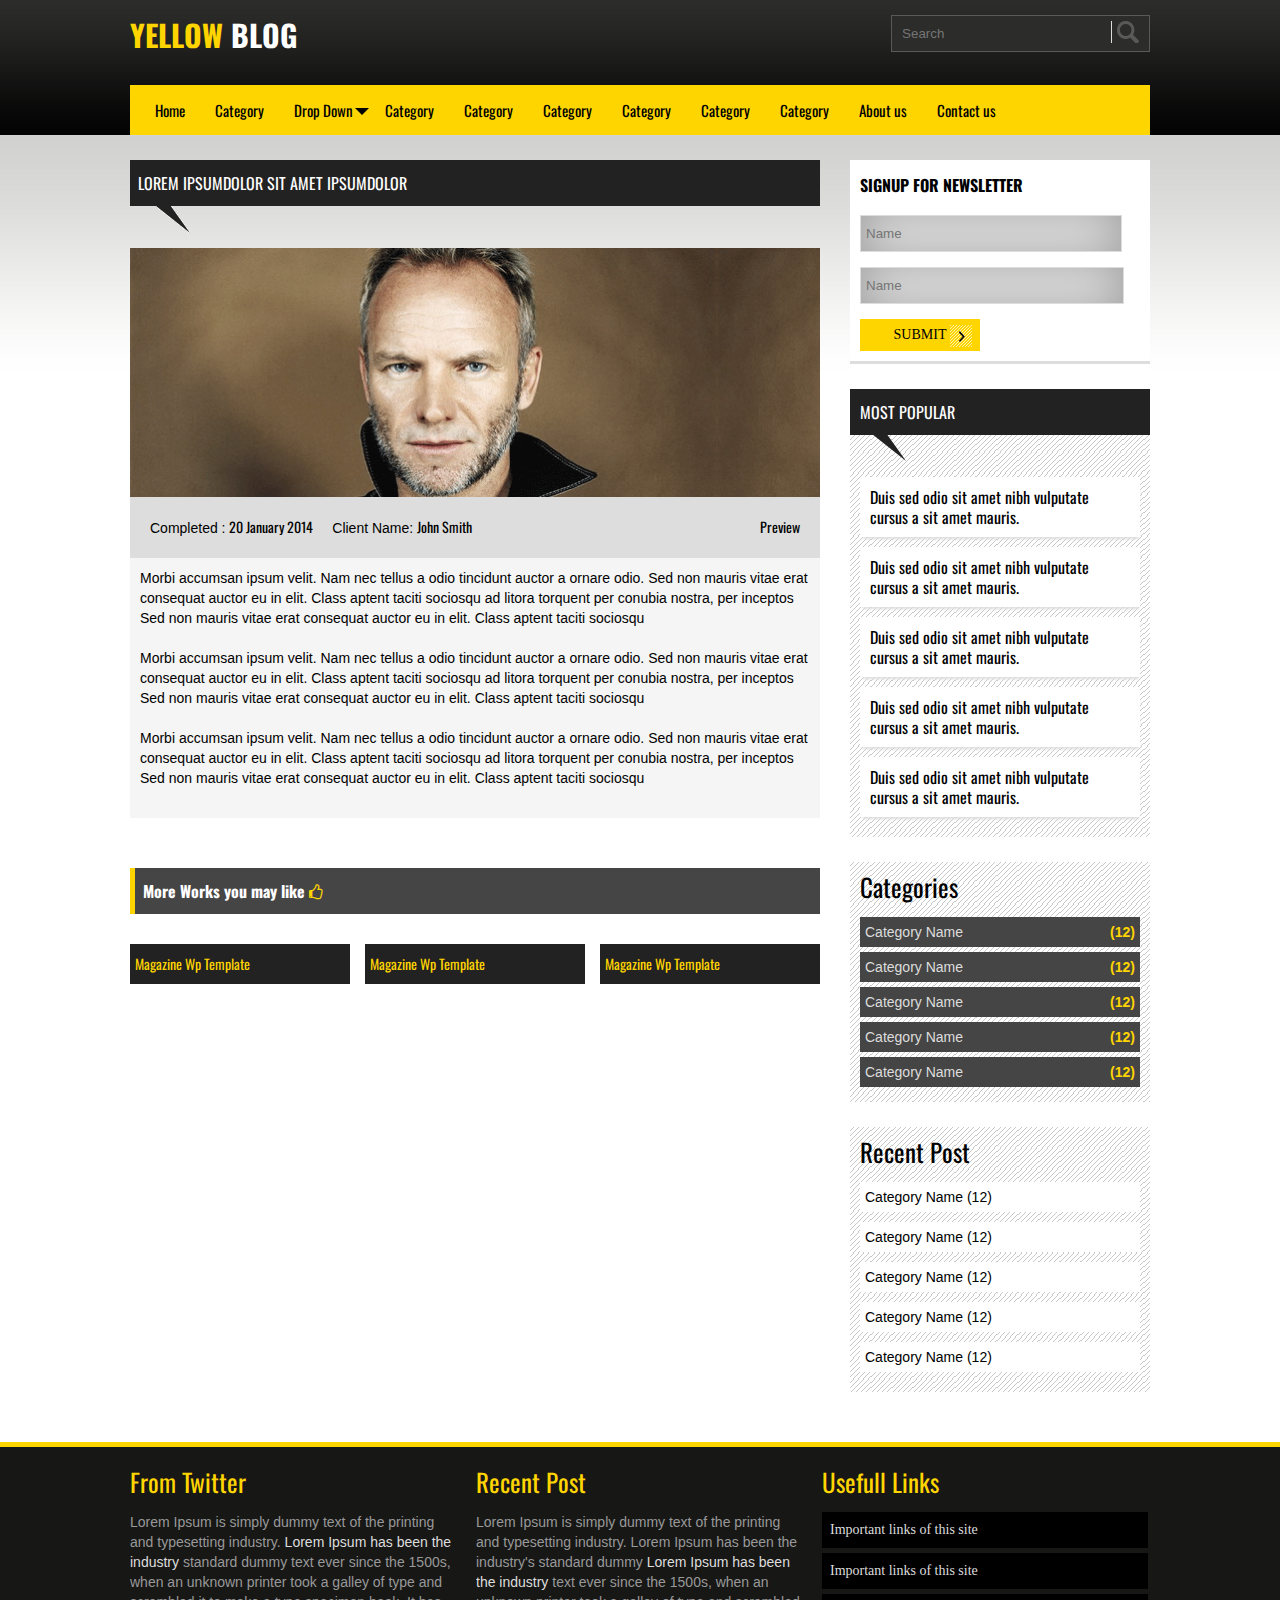
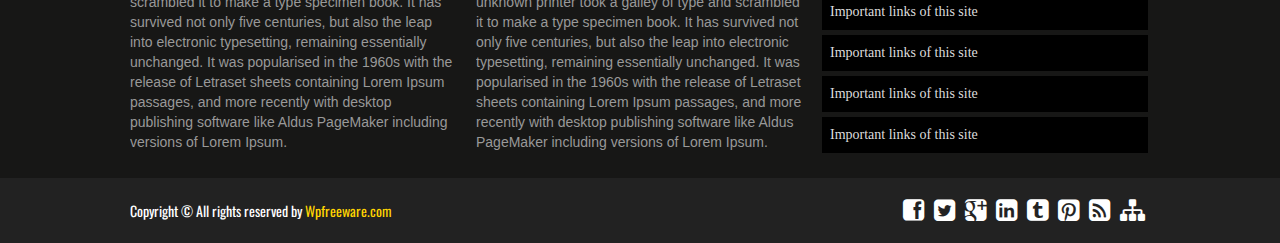
==== single-works.html @ 3c083318 "template base" ====
<!DOCTYPE html PUBLIC "-//W3C//DTD XHTML 1.0 Transitional//EN" "http://www.w3.org/TR/xhtml1/DTD/xhtml1-transitional.dtd">
<html xmlns="http://www.w3.org/1999/xhtml" lang="en">

<!--
---- Clean html template by http://WpFreeware.com
---- This is the main file (index.html).
---- You are allowed to change anything you like. Find out more Awesome Templates @ wpfreeware.com
---- Read License-readme.txt file to learn more.
-->	

	<head>
		<title>Welcome to my site</title>
		<meta http-equiv="Content-Type" content="text/html; charset=utf-8" />
		<meta name="viewport" content="width=device-width, initial-scale=1.0">
		<!--Oswald Font -->
		<link href='http://fonts.googleapis.com/css?family=Oswald:400,300,700' rel='stylesheet' type='text/css'>
		<link rel="stylesheet" type="text/css" href="css/tooltipster.css" />
		<!-- home slider-->
		<link href="css/pgwslider.css" rel="stylesheet">
		<!-- Font Awesome -->
		<link rel="stylesheet" href="css/font-awesome.min.css">
		<link href="style.css" rel="stylesheet" media="screen">	
		<link href="responsive.css" rel="stylesheet" media="screen">		
	</head>

	<body>
	
		<section id="header_area">
			<div class="wrapper header">
				<div class="clearfix header_top">
					<div class="clearfix logo floatleft">
						<a href=""><h1><span>Yellow</span> Blog</h1></a>
					</div>
					<div class="clearfix search floatright">
						<form>
							<input type="text" placeholder="Search"/>
							<input type="submit" />
						</form>
					</div>
				</div>
				<div class="header_bottom">
					<nav>
						<ul id="nav">
							<li><a href="">Home</a></li>
							<li><a href="">Category</a></li>
							<li id="dropdown"><a href="">Drop Down</a>
								<ul>
									<li><a href="">Home</a></li>
									<li><a href="">Category</a></li>
									<li><a href="">Category</a></li>
									<li><a href="">Category</a></li>
									<li><a href="">Category</a></li>
									<li><a href="">Category</a></li>
									<li><a href="">Category</a></li>
									<li><a href="">Category</a></li>
									<li><a href="">Category</a></li>
									<li><a href="">About us</a></li>
									<li><a href="">Contact us</a></li>
								</ul>
							</li>
							<li><a href="">Category</a></li>
							<li><a href="">Category</a></li>
							<li><a href="">Category</a></li>
							<li><a href="">Category</a></li>
							<li><a href="">Category</a></li>
							<li><a href="">Category</a></li>
							<li><a href="">About us</a></li>
							<li><a href="">Contact us</a></li>
						</ul>
					</nav>
				</div>
			</div>
		</section>
		
		<section id="content_area">
			<div class="clearfix wrapper main_content_area">
			
				<div class="clearfix main_content floatleft">
				
					
					<div class="clearfix content">
						<div class="content_title"><h2>Lorem IpsumDolor Sit Amet IpsumDolor</h2></div>
						<div class="single_work_page clearfix">
							<div class="work_single_page_feature"><img src="images/slider-img.png"/></div>
							<div class="work_meta clearfix">
								<p class="floatleft">Completed : <span> 20 January 2014</span> Client Name: <span>John Smith</span></p>
								<a class="floatright" href="" target="_blank">Preview</a>
							</div>
							<div class="single_work_page_content">
								<p>Morbi accumsan ipsum velit. Nam nec tellus a odio tincidunt auctor a ornare odio. 
								Sed non mauris vitae erat consequat auctor eu in elit. Class aptent taciti sociosqu ad 
								litora torquent per conubia nostra, per inceptos Sed non mauris vitae erat consequat 
								auctor eu in elit. Class aptent taciti sociosqu</p>
								<br/>
								<p>Morbi accumsan ipsum velit. Nam nec tellus a odio tincidunt auctor a ornare odio. 
								Sed non mauris vitae erat consequat auctor eu in elit. Class aptent taciti sociosqu ad 
								litora torquent per conubia nostra, per inceptos Sed non mauris vitae erat consequat 
								auctor eu in elit. Class aptent taciti sociosqu</p>
								<br/>
								<p>Morbi accumsan ipsum velit. Nam nec tellus a odio tincidunt auctor a ornare odio. 
								Sed non mauris vitae erat consequat auctor eu in elit. Class aptent taciti sociosqu ad 
								litora torquent per conubia nostra, per inceptos Sed non mauris vitae erat consequat 
								auctor eu in elit. Class aptent taciti sociosqu</p>								
								<br/>
							</div>
							
						</div>
							<div class="more_works">
								<h2>More Works you may like <i class="fa fa-thumbs-o-up"></i></h2>
								<div class="more_works_container">
									<div class="single_more_works floatleft">
										<img src="http://dummyimage.com/220x150/000/fff&text=Thumbnail" alt=""/>
										<a href=""><h2>Magazine Wp Template</h2></a>
									</div>
									<div class="single_more_works floatleft">
										<img src="http://dummyimage.com/220x150/000/fff&text=Thumbnail" alt=""/>
										<a href=""><h2>Magazine Wp Template</h2></a>
									</div>
									<div class="single_more_works floatleft">
										<img src="http://dummyimage.com/220x150/000/fff&text=Thumbnail" alt=""/>
										<a href=""><h2>Magazine Wp Template</h2></a>
									</div>

								</div>
							</div>
					</div>
					
				</div>
				<div class="clearfix sidebar_container floatright">
				
					<div class="clearfix newsletter">
						<form>
							<h2>Signup for newsletter</h2>
							<input type="text" placeholder="Name" id="mce-TEXT"/>
							<input type="email" placeholder="Name" id="mce-EMAIL"/>
							<input type="submit" value="Submit" id="mc-embedded-subscribe"/>
						</form>
					</div>
					<div class="clearfix sidebar">
						<div class="clearfix single_sidebar">
							<div class="popular_post">
								<div class="sidebar_title"><h2>Most Popular</h2></div>
								<ul>
									<li><a href="">Duis sed odio sit amet nibh vulputate cursus a sit amet mauris. </a></li>
									<li><a href="">Duis sed odio sit amet nibh vulputate cursus a sit amet mauris. </a></li>
									<li><a href="">Duis sed odio sit amet nibh vulputate cursus a sit amet mauris. </a></li>
									<li><a href="">Duis sed odio sit amet nibh vulputate cursus a sit amet mauris. </a></li>
									<li><a href="">Duis sed odio sit amet nibh vulputate cursus a sit amet mauris. </a></li>
								</ul>
							</div>
							</div>
						<div class="clearfix single_sidebar category_items">
							<h2>Categories</h2>
							<ul>
								<li class="cat-item"><a href="">Category Name</a>(12)</li>
								<li class="cat-item"><a href="">Category Name </a>(12)</li>
								<li class="cat-item"><a href="">Category Name</a>(12)</li>
								<li class="cat-item"><a href="">Category Name </a>(12)</li>
								<li class="cat-item"><a href="">Category Name </a>(12)</li>
							</ul>
						</div>
						<div class="clearfix single_sidebar">
							<h2>Recent Post</h2>
							<ul>
								<li><a href="">Category Name <span>(12)</span></a></li>
								<li><a href="">Category Name <span>(12)</span></a></li>
								<li><a href="">Category Name <span>(12)</span></a></li>
								<li><a href="">Category Name <span>(12)</span></a></li>
								<li><a href="">Category Name <span>(12)</span></a></li>
							</ul>
						</div>
					</div>
				</div>
			</div>
		</section>
		
		<section id="footer_top_area">
			<div class="clearfix wrapper footer_top">
				<div class="clearfix footer_top_container">
					<div class="clearfix single_footer_top floatleft">
						<h2>From Twitter</h2>
						<p>Lorem Ipsum is simply dummy text of the printing and typesetting industry. <a href="">Lorem Ipsum has been the industry</a> standard dummy text ever since the 1500s, when an unknown printer took a galley of type and scrambled it to make a type specimen book. It has survived not only five centuries, but also the leap into electronic typesetting, remaining essentially unchanged. It was popularised in the 1960s with the release of Letraset sheets containing Lorem Ipsum passages, and more recently with desktop publishing software like Aldus PageMaker including versions of Lorem Ipsum.</p>
					</div>
					<div class="clearfix single_footer_top floatleft">
						<h2>Recent Post</h2>
						<p>Lorem Ipsum is simply dummy text of the printing and typesetting industry. Lorem Ipsum has been the industry's standard dummy <a href="">Lorem Ipsum has been the industry</a> text ever since the 1500s, when an unknown printer took a galley of type and scrambled it to make a type specimen book. It has survived not only five centuries, but also the leap into electronic typesetting, remaining essentially unchanged. It was popularised in the 1960s with the release of Letraset sheets containing Lorem Ipsum passages, and more recently with desktop publishing software like Aldus PageMaker including versions of Lorem Ipsum.</p>
					</div>
					<div class="clearfix single_footer_top floatleft">
						<h2>Usefull Links</h2>
						<ul>
							<li><a href="">Important links of this site</a></li>
							<li><a href="">Important links of this site</a></li>
							<li><a href="">Important links of this site</a></li>
							<li><a href="">Important links of this site</a></li>
							<li><a href="">Important links of this site</a></li>
							<li><a href="">Important links of this site</a></li>
						</ul>
					</div>
				</div>
			</div>
		</section>
		
		<section id="footer_bottom_area">
			<div class="clearfix wrapper footer_bottom">
				<div class="clearfix copyright floatleft">
					<p> Copyright &copy; All rights reserved by <span>Wpfreeware.com</span></p>
				</div>
				<div class="clearfix social floatright">
					<ul>
						<li><a class="tooltip" title="Facebook" href=""><i class="fa fa-facebook-square"></i></a></li>
						<li><a class="tooltip" title="Twitter" href=""><i class="fa fa-twitter-square"></i></a></li>
						<li><a class="tooltip" title="Google+" href=""><i class="fa fa-google-plus-square"></i></a></li>
						<li><a class="tooltip" title="LinkedIn" href=""><i class="fa fa-linkedin-square"></i></a></li>
						<li><a class="tooltip" title="tumblr" href=""><i class="fa fa-tumblr-square"></i></a></li>
						<li><a class="tooltip" title="Pinterest" href=""><i class="fa fa-pinterest-square"></i></a></li>
						<li><a class="tooltip" title="RSS Feed" href=""><i class="fa fa-rss-square"></i></a></li>
						<li><a class="tooltip" title="Sitemap" href=""><i class="fa fa-sitemap"></i> </a></li>
					</ul>
				</div>
			</div>
		</section>
		
		<script type="text/javascript" src="http://code.jquery.com/jquery-1.7.0.min.js"></script>	
		<script type="text/javascript" src="js/jquery.tooltipster.min.js"></script>		
		<script type="text/javascript">
			$(document).ready(function() {
				$('.tooltip').tooltipster();
			});
		</script>
		<script type="text/javascript" src="js/selectnav.min.js"></script>
		<script type="text/javascript">
			selectnav('nav', {
			  label: '-Navigation-',
			  nested: true,
			  indent: '-'
			});
		</script>		
		<script src="js/pgwslider.js"></script>
		<script type="text/javascript">
			$(document).ready(function() {
				$('.pgwSlider').pgwSlider({
					
					intervalDuration: 5000
				
				});
			});
		</script>
		
<!--

This Template is designed by WpFreeware.com Team, You are allowed to change anything you like.
Find out More Awesome template at http://www.WpFreeware.com.

-->	

	</body>
</html>
---- css/tooltipster.css ----
/* This is the default Tooltipster theme (feel free to modify or duplicate and create multiple themes!): */
.tooltipster-default {
	border-radius: 5px; 
	border: 2px solid #000;
	background: #4c4c4c;
	color: #fff;
}

/* Use this next selector to style things like font-size and line-height: */
.tooltipster-default .tooltipster-content {
	font-family: Arial, sans-serif;
	font-size: 14px;
	line-height: 16px;
	padding: 8px 10px;
	overflow: hidden;
}

/* This next selector defines the color of the border on the outside of the arrow. This will automatically match the color and size of the border set on the main tooltip styles. Set display: none; if you would like a border around the tooltip but no border around the arrow */
.tooltipster-default .tooltipster-arrow .tooltipster-arrow-border {
	/* border-color: ... !important; */
}


/* If you're using the icon option, use this next selector to style them */
.tooltipster-icon {
	cursor: help;
	margin-left: 4px;
}








/* This is the base styling required to make all Tooltipsters work */
.tooltipster-base {
	padding: 0;
	font-size: 0;
	line-height: 0;
	position: absolute;
	left: 0;
	top: 0;
	z-index: 9999999;
	pointer-events: none;
	width: auto;
	overflow: visible;
}
.tooltipster-base .tooltipster-content {
	overflow: hidden;
}


/* These next classes handle the styles for the little arrow attached to the tooltip. By default, the arrow will inherit the same colors and border as what is set on the main tooltip itself. */
.tooltipster-arrow {
	display: block;
	text-align: center;
	width: 100%;
	height: 100%;
	position: absolute;
	top: 0;
	left: 0;
	z-index: -1;
}
.tooltipster-arrow span, .tooltipster-arrow-border {
	display: block;
	width: 0; 
	height: 0;
	position: absolute;
}
.tooltipster-arrow-top span, .tooltipster-arrow-top-right span, .tooltipster-arrow-top-left span {
	border-left: 8px solid transparent !important;
	border-right: 8px solid transparent !important;
	border-top: 8px solid;
	bottom: -7px;
}
.tooltipster-arrow-top .tooltipster-arrow-border, .tooltipster-arrow-top-right .tooltipster-arrow-border, .tooltipster-arrow-top-left .tooltipster-arrow-border {
	border-left: 9px solid transparent !important;
	border-right: 9px solid transparent !important;
	border-top: 9px solid;
	bottom: -7px;
}

.tooltipster-arrow-bottom span, .tooltipster-arrow-bottom-right span, .tooltipster-arrow-bottom-left span {
	border-left: 8px solid transparent !important;
	border-right: 8px solid transparent !important;
	border-bottom: 8px solid;
	top: -7px;
}
.tooltipster-arrow-bottom .tooltipster-arrow-border, .tooltipster-arrow-bottom-right .tooltipster-arrow-border, .tooltipster-arrow-bottom-left .tooltipster-arrow-border {
	border-left: 9px solid transparent !important;
	border-right: 9px solid transparent !important;
	border-bottom: 9px solid;
	top: -7px;
}
.tooltipster-arrow-top span, .tooltipster-arrow-top .tooltipster-arrow-border, .tooltipster-arrow-bottom span, .tooltipster-arrow-bottom .tooltipster-arrow-border {
	left: 0;
	right: 0;
	margin: 0 auto;
}
.tooltipster-arrow-top-left span, .tooltipster-arrow-bottom-left span {
	left: 6px;
}
.tooltipster-arrow-top-left .tooltipster-arrow-border, .tooltipster-arrow-bottom-left .tooltipster-arrow-border {
	left: 5px;
}
.tooltipster-arrow-top-right span,  .tooltipster-arrow-bottom-right span {
	right: 6px;
}
.tooltipster-arrow-top-right .tooltipster-arrow-border, .tooltipster-arrow-bottom-right .tooltipster-arrow-border {
	right: 5px;
}
.tooltipster-arrow-left span, .tooltipster-arrow-left .tooltipster-arrow-border {
	border-top: 8px solid transparent !important;
	border-bottom: 8px solid transparent !important; 
	border-left: 8px solid;
	top: 50%;
	margin-top: -7px;
	right: -7px;
}
.tooltipster-arrow-left .tooltipster-arrow-border {
	border-top: 9px solid transparent !important;
	border-bottom: 9px solid transparent !important; 
	border-left: 9px solid;
	margin-top: -8px;
}
.tooltipster-arrow-right span, .tooltipster-arrow-right .tooltipster-arrow-border {
	border-top: 8px solid transparent !important;
	border-bottom: 8px solid transparent !important; 
	border-right: 8px solid;
	top: 50%;
	margin-top: -7px;
	left: -7px;
}
.tooltipster-arrow-right .tooltipster-arrow-border {
	border-top: 9px solid transparent !important;
	border-bottom: 9px solid transparent !important; 
	border-right: 9px solid;
	margin-top: -8px;
}


/* Some CSS magic for the awesome animations - feel free to make your own custom animations and reference it in your Tooltipster settings! */

.tooltipster-fade {
	opacity: 0;
	-webkit-transition-property: opacity;
	-moz-transition-property: opacity;
	-o-transition-property: opacity;
	-ms-transition-property: opacity;
	transition-property: opacity;
}
.tooltipster-fade-show {
	opacity: 1;
}

.tooltipster-grow {
	-webkit-transform: scale(0,0);
	-moz-transform: scale(0,0);
	-o-transform: scale(0,0);
	-ms-transform: scale(0,0);
	transform: scale(0,0);
	-webkit-transition-property: -webkit-transform;
	-moz-transition-property: -moz-transform;
	-o-transition-property: -o-transform;
	-ms-transition-property: -ms-transform;
	transition-property: transform;
	-webkit-backface-visibility: hidden;
}
.tooltipster-grow-show {
	-webkit-transform: scale(1,1);
	-moz-transform: scale(1,1);
	-o-transform: scale(1,1);
	-ms-transform: scale(1,1);
	transform: scale(1,1);
	-webkit-transition-timing-function: cubic-bezier(0.175, 0.885, 0.320, 1);
	-webkit-transition-timing-function: cubic-bezier(0.175, 0.885, 0.320, 1.15); 
	-moz-transition-timing-function: cubic-bezier(0.175, 0.885, 0.320, 1.15); 
	-ms-transition-timing-function: cubic-bezier(0.175, 0.885, 0.320, 1.15); 
	-o-transition-timing-function: cubic-bezier(0.175, 0.885, 0.320, 1.15); 
	transition-timing-function: cubic-bezier(0.175, 0.885, 0.320, 1.15);
}

.tooltipster-swing {
	opacity: 0;
	-webkit-transform: rotateZ(4deg);
	-moz-transform: rotateZ(4deg);
	-o-transform: rotateZ(4deg);
	-ms-transform: rotateZ(4deg);
	transform: rotateZ(4deg);
	-webkit-transition-property: -webkit-transform, opacity;
	-moz-transition-property: -moz-transform;
	-o-transition-property: -o-transform;
	-ms-transition-property: -ms-transform;
	transition-property: transform;
}
.tooltipster-swing-show {
	opacity: 1;
	-webkit-transform: rotateZ(0deg);
	-moz-transform: rotateZ(0deg);
	-o-transform: rotateZ(0deg);
	-ms-transform: rotateZ(0deg);
	transform: rotateZ(0deg);
	-webkit-transition-timing-function: cubic-bezier(0.230, 0.635, 0.495, 1);
	-webkit-transition-timing-function: cubic-bezier(0.230, 0.635, 0.495, 2.4); 
	-moz-transition-timing-function: cubic-bezier(0.230, 0.635, 0.495, 2.4); 
	-ms-transition-timing-function: cubic-bezier(0.230, 0.635, 0.495, 2.4); 
	-o-transition-timing-function: cubic-bezier(0.230, 0.635, 0.495, 2.4); 
	transition-timing-function: cubic-bezier(0.230, 0.635, 0.495, 2.4);
}

.tooltipster-fall {
	top: 0;
	-webkit-transition-property: top;
	-moz-transition-property: top;
	-o-transition-property: top;
	-ms-transition-property: top;
	transition-property: top;
	-webkit-transition-timing-function: cubic-bezier(0.175, 0.885, 0.320, 1);
	-webkit-transition-timing-function: cubic-bezier(0.175, 0.885, 0.320, 1.15); 
	-moz-transition-timing-function: cubic-bezier(0.175, 0.885, 0.320, 1.15); 
	-ms-transition-timing-function: cubic-bezier(0.175, 0.885, 0.320, 1.15); 
	-o-transition-timing-function: cubic-bezier(0.175, 0.885, 0.320, 1.15); 
	transition-timing-function: cubic-bezier(0.175, 0.885, 0.320, 1.15); 
}
.tooltipster-fall-show {
}
.tooltipster-fall.tooltipster-dying {
	-webkit-transition-property: all;
	-moz-transition-property: all;
	-o-transition-property: all;
	-ms-transition-property: all;
	transition-property: all;
	top: 0px !important;
	opacity: 0;
}

.tooltipster-slide {
	left: -40px;
	-webkit-transition-property: left;
	-moz-transition-property: left;
	-o-transition-property: left;
	-ms-transition-property: left;
	transition-property: left;
	-webkit-transition-timing-function: cubic-bezier(0.175, 0.885, 0.320, 1);
	-webkit-transition-timing-function: cubic-bezier(0.175, 0.885, 0.320, 1.15); 
	-moz-transition-timing-function: cubic-bezier(0.175, 0.885, 0.320, 1.15); 
	-ms-transition-timing-function: cubic-bezier(0.175, 0.885, 0.320, 1.15); 
	-o-transition-timing-function: cubic-bezier(0.175, 0.885, 0.320, 1.15); 
	transition-timing-function: cubic-bezier(0.175, 0.885, 0.320, 1.15);
}
.tooltipster-slide.tooltipster-slide-show {
}
.tooltipster-slide.tooltipster-dying {
	-webkit-transition-property: all;
	-moz-transition-property: all;
	-o-transition-property: all;
	-ms-transition-property: all;
	transition-property: all;
	left: 0px !important;
	opacity: 0;
}


/* CSS transition for when contenting is changing in a tooltip that is still open. The only properties that will NOT transition are: width, height, top, and left */
.tooltipster-content-changing {
	opacity: 0.5;
	-webkit-transform: scale(1.1, 1.1);
	-moz-transform: scale(1.1, 1.1);
	-o-transform: scale(1.1, 1.1);
	-ms-transform: scale(1.1, 1.1);
	transform: scale(1.1, 1.1);
}
---- css/pgwslider.css ----
/**
 * PgwSlider - Version 1.1
 *
 * Copyright 2014, Jonathan M. Piat
 * http://pgwjs.com - http://pagawa.com
 *
 * Released under the MIT license - http://opensource.org/licenses/MIT
 */
.pgwSlider {
    width: 100%;
}

.pgwSlider .ps-current {
    float: left;
    width: 74%;
    border-bottom:50px solid #222;
    height: inherit;
    position: relative;
}

.pgwSlider .ps-current span {
background: url("../images/slider_arrow2.png") no-repeat scroll 0 0 rgba(0, 0, 0, 0);
bottom: -55px;
color: #fff;
font-size: 1rem;
left: 0;
padding: 67px 10px 10px;
position: absolute;
width: 100%;
}
.pgwSlider > ul > li{height:97px !important;}
.pgwSlider .ps-current img {
    max-width: 100%;
    min-width: 100%;
    height: auto;
    display: block;
}

ul.pgwSlider,
.pgwSlider > ul {
    float: right;
    width: 25%;
    padding: 0;
    list-style: none;
    margin: 0;
}

ul.pgwSlider > li,
.pgwSlider > ul > li {
    height: 50px;
    margin-bottom: 6px;
    overflow: hidden;
    position: relative;
    opacity: 0.6;
    filter: alpha(opacity=60);
}

ul.pgwSlider > li:last-child,
.pgwSlider > ul > li:last-child {
    margin-bottom: 0;
}

ul.pgwSlider > li span,
.pgwSlider > ul > li span {
    display: block;
    width: 100%;
    position: absolute;
    bottom: 0;
    padding: 3px 0 5px 5px;
    color: #fff;
    background: rgba(0, 0, 0, 0.7);
    overflow: hidden;
    text-overflow: ellipsis;
}

ul.pgwSlider > li:hover,
.pgwSlider > ul > li:hover {
    opacity: 1 !important;
}

ul.pgwSlider > li img,
.pgwSlider > ul > li img {
    width: 100%;
    min-height: 100%;
    display: block;
}

@media (max-width: 480px) {
    .pgwSlider .ps-current {
        margin-bottom: 6px;
    }

    .pgwSlider .ps-current img {
        width: 100%;
        min-height: inherit;
    }

    .pgwSlider .ps-current,
    ul.pgwSlider,
    .pgwSlider > ul {
        width: 100%;
    }

    ul.pgwSlider > li,
    .pgwSlider > ul > li {
        float: left;
        min-height: 50px;
        max-height: 70px;
        min-width: 20%;
    }

    ul.pgwSlider > li span,
    .pgwSlider > ul > li span {
        white-space: nowrap;
    }
}

@media (min-width: 481px) {
    ul.pgwSlider > li,
    .pgwSlider > ul > li {
        width: 100% !important;
    }
}
---- style.css ----
/*
Template Name: Yellow Blog
Template URI: http://www.wpfreeware.com/yellow-blog/
Author: WpFreeware
Author URI: http://www.wpfreeware.com
Description: A Pro bloging responsive website template
Version: 1.0 
License: GPL 2.0 or Later
License URI: http://www.gnu.org/licenses/gpl-2.0.html

*/


*{margin:0;padding:0}
body{font-family:Arial;
    font-size:14px;line-height:20px}
a{text-decoration:none;color:#000;}
a:hover{text-decoration:none}
input[type=text],input[type=password],input[type=submit],textarea{border:1px solid #ddd;padding:5px;outline:0;}
h1,h2,h3,h4,h5,h6{font-weight:normal;margin:0 0 15px;font-family: 'Oswald', sans-serif;}
h2 {font-size:25px;line-height:30px}
img{max-width:100%;height:auto;border:none}

.alignleft{float:left;margin-right:10px}	
.aligncenter{display:block;margin:10px auto}	
.alignright{float:right;margin-left:10px}	

.floatleft{float:left}
.floatright{float:right}

.wrapper{width:1020px;display:block;margin:0 auto}
.clearfix{overflow:hidden}
ul,ol{margin:0;padding:0;list-style:none;}

#selectnav1{display:none;}
/* home page style */
#header_area{background: url("images/header_bg.png") repeat-x scroll 0 0 #000;}
#content_area{background: url("images/body_top_bg.png") repeat-x scroll center top #fff;
padding-top: 25px;}
#footer_top_area{background: none repeat scroll 0 0 #171716;
margin-top: 25px;
padding: 20px 0;
border-top: 5px solid #FFD500;}
#footer_bottom_area{padding:15px 0px;background:#222;}
.header{}
.header_top{padding: 15px 0;}
.logo{}
.logo a{}
.logo a h1{color: #fff;
font-family: oswald;
font-size: 30px;
font-weight: bold;
line-height: 40px;
text-transform: uppercase;}
.logo a h1 span{color: #ffd500;}
.search{background: none repeat scroll 0 0 #2c2c2b;
border: 1px solid #595957;
padding: 5px;}
.search input[type="text"]{background: none;
border: none;
outline: 0;
color: #999;
width: 200px;}
.search input[type="submit"]{-moz-border-bottom-colors: none;
-moz-border-left-colors: none;
-moz-border-right-colors: none;
-moz-border-top-colors: none;
background: url("images/search.png") no-repeat scroll 5px 0px rgba(0, 0, 0, 0);
border-color: -moz-use-text-color -moz-use-text-color -moz-use-text-color #595957;
border-image: none;
border-style: none none none solid;
border-width: medium medium medium 1px;
cursor: pointer;
height: 22px;
padding-left: 5px;
text-indent: -99999px;
width: 33px;}
.header_bottom{background: none repeat scroll 0 0 #ffd500;
min-height: 30px;
padding: 10px;}
/* dropdown menu*/
.header_bottom ul{list-style: none outside none;
margin: 0;
padding: 0;}
.header_bottom ul li{float: left;position:relative;}
.header_bottom ul li a{display: block;
font-family: oswald;
font-size: 15px;
padding: 5px 15px;}
.header_bottom ul li a:hover{background:#f5f5f5 url(images/menu_item.png) no-repeat scroll left center;
-webkit-transition: background 300ms ease-in;
-moz-transition: background 300ms ease-in;
-ms-transition: background 300ms ease-in;
-o-transition: background 300ms ease-in;
transition: background 300ms ease-in;}
/* dropdown menu 2nd level*/
#dropdown{background: url("images/down.png") no-repeat scroll right 8px rgba(0, 0, 0, 0);
padding-right: 2px;}
.header_bottom ul li ul{background: none repeat scroll 0 0 #FFD500;
left: -99999px;
position: absolute;
z-index: 1000;
transition: all .3s ease 0s;-moz-transition: all .3s ease 0s;-webkit-transition: all .3s ease 0s;-o-transition: all .3s ease 0s;-ms-transition: all .3s ease 0s;}
.header_bottom ul li:hover ul{left:0px;top:30px}
.header_bottom ul li ul li{width:200px;border-bottom:1px solid #ddd}
.header_bottom ul li ul li:last-child{border-bottom:0px;}
.header_bottom ul li ul li a{padding:10px;}
.header_bottom ul ul li a:hover{background:#f5f5f5 url(images/menu_item.png) no-repeat scroll left center;
-webkit-transition: background 300ms ease-in;
-moz-transition: background 300ms ease-in;
-ms-transition: background 300ms ease-in;
-o-transition: background 300ms ease-in;
transition: background 300ms ease-in;
padding-left:15px;
transition: all .3s ease 0s;-moz-transition: all .3s ease 0s;-webkit-transition: all .3s ease 0s;-o-transition: all .3s ease 0s;-ms-transition: all .3s ease 0s;}


.main_content_area{}
.main_content{width: 690px;
margin-right: 10px;}
.slider{background: url("images/slider_bg.png") repeat scroll 0 0 rgba(0, 0, 0, 0);
margin-bottom: 35px;
padding: 5px;}
.content{}
.content_title {background: url("images/latest_post_bg.png") repeat scroll 0 0 rgba(0, 0, 0, 0);
height: 73px;
margin-bottom: 15px;}
.content_title  h2{color: #fff;
font-size: 16px;
margin-bottom: 0;
padding: 8px;
text-transform: uppercase;}
.single_content{margin-bottom: 20px;
padding-bottom: 15px;
border-bottom: 3px solid #E7E7E7;}
.single_content:last-child{border-bottom:none;}
.post_date{background: none repeat scroll 0 0 #c3c3c3;
margin-right: 10px;
padding: 5px;}
.post_date .date{border: 1px solid #ddd;
padding: 10px;
text-align: center;}
.post_date h3{font-size: 36px;
font-weight: bold;
margin-bottom: 5px;
margin-top: 5px;text-align:center;}
.post_date p{font-size: 14px;
font-family: oswald;}
.post_detail{}
.post_detail > a{background: url("images/nav_right.png") no-repeat scroll 130px 4px #ffd500;
display: block;
font-family: oswald light;
margin-top: 10px;
padding: 5px 10px;
width: 140px;float:right;}
.post_detail > a:hover{font-family: oswald;}
.post_detail h2{font-size: 20px;
margin-bottom: 10px;}
.post_detail h2 a{}
.post-meta{margin-bottom: 25px;}
.post-meta p{}
.post-meta p span{background: none repeat scroll 0 0 #ecebeb;
color: #999;
padding: 5px 14px;}
.post-meta p span i{color: #A09E9E;}
.post_excerpt{}
.post_excerpt img{float: left;
margin-right: 10px;
width: 220px;
height: 150px;}
.post_excerpt p{}
.pagination{margin-bottom:15px;}
.pagination ul{text-align: center;}
.pagination ul li{display: inline-block;margin-right: 3px;}
.pagination ul li a{background: none repeat scroll 0 0 #e7e7e7;
color: #999;
padding: 5px 8px;}
.pagination ul li a:hover{background:#464646;color:#fff;}
.sidebar_container{background: none repeat scroll 0 0 #fff;
width: 300px;}
.newsletter{padding: 10px;
border-bottom: 3px solid #ddd;
margin-bottom: 25px;}
.newsletter form > h2,.newsletter > h2{text-transform: uppercase;
font-size: 16px ;
font-weight: bold;}
.newsletter form input[type=text]{height: 25px;
width: 250px;
margin-bottom: 15px;
box-shadow: inset 0px 0px 50px 0px #999999;
-webkit-box-shadow: inset 0px 0px 50px 0px #999999;
-moz-box-shadow: inset 0px 0px 50px 0px #999999;
-o-box-shadow: inset 0px 0px 50px 0px #999999;}
.newsletter input[type=email]{border: 1px solid #ddd;
height: 35px;
padding-left: 5px;
width: 257px;
margin-bottom:15px;
box-shadow: inset 0px 0px 50px 0px #999999;
-webkit-box-shadow: inset 0px 0px 50px 0px #999999;
-moz-box-shadow: inset 0px 0px 50px 0px #999999;
-o-box-shadow: inset 0px 0px 50px 0px #999999;}
.newsletter form input[type=submit]{
background: url("images/nav_right.png") no-repeat scroll 90px 6px #ffd500;
border: medium none;
font-family: oswald light;
font-size: 14px;
padding: 8px;
text-transform: uppercase;
width: 120px;cursor:pointer;}
.sidebar{}
.single_sidebar > h2{}
.single_sidebar{background: url("images/slider_bg.png") repeat scroll 0 0 rgba(0, 0, 0, 0);padding: 10px;margin-bottom:25px;}
.sidebar_title{background: url("images/title_down.png") no-repeat scroll 12px 45px rgba(0, 0, 0, 0);
height: 73px;margin-bottom:15px;}
.sidebar_title > h2{background: none repeat scroll 0 0 #222222;
color: #fff;
font-size: 16px;
margin-left: -10px;
margin-top: -10px;
padding: 8px 10px;
text-transform: uppercase;
width: 100%;}

/*popular post*/
.single_sidebar .popular_post ul{}
.single_sidebar .popular_post ul li{}
.single_sidebar .popular_post ul li a{display: block;
background: #fff;
padding: 10px;
margin-bottom: 10px;
font-size: 16px;
font-family: oswald;
box-shadow: 1px 4px 3px -2px #DDDDDD;
-webkit-box-shadow: 1px 4px 3px -2px #DDDDDD;
-moz-box-shadow: 1px 4px 3px -2px #DDDDDD;
-o-box-shadow: 1px 4px 3px -2px #DDDDDD;}
.single_sidebar .popular_post ul li a:hover{background:#FFD500;
-webkit-transition: background 300ms ease-in;
-moz-transition: background 300ms ease-in;
-ms-transition: background 300ms ease-in;
-o-transition: background 300ms ease-in;
transition: background 300ms ease-in;}

/*Category*/
.single_sidebar .cat-item {background: none repeat scroll 0 0 #454545;
color: #ffd500;
font-weight: bold;
margin-bottom: 5px;
padding: 5px;
text-align: right;}
.single_sidebar .cat-item a{color: #ddd;
display: inline-block;
font-weight: normal;
width: 80%;
text-align: left;
float: left;}
.single_sidebar .cat-item a:hover{color:#000;text-decoration:none;}
.single_sidebar .cat-item:hover{color:#000;background:#FFD500;
-webkit-transition: background 300ms ease-in;
-moz-transition: background 300ms ease-in;
-ms-transition: background 300ms ease-in;
-o-transition: background 300ms ease-in;
transition: background 300ms ease-in;}

/*default sidebar list item*/
.single_sidebar > ul{}
.single_sidebar > ul li{margin-bottom: 10px;
padding: 5px;
background: #fff;}
.single_sidebar > ul li a{}
.single_sidebar > ul li a:hover{text-decoration:underline;}
.footer_top{}
.footer_top_container{margin-left: -20px;}
.single_footer_top{color: #999;
margin-left: 20px;
width: 326px;}
.single_footer_top h2{color:#FFD500;}
.single_footer_top a{color:#ddd;}
.single_footer_top ul{}
.single_footer_top ul li{}
.single_footer_top ul li a{background: none repeat scroll 0 0 #000;
color: #ddd;
display: block;
margin-bottom: 5px;
padding: 8px;font-family:oswald light;}
.single_footer_top ul li a:hover{background:#FFD500;color:#000;}
.footer_bottom{}
.copyright{font-family: oswald;
margin-top: 8px;}
.copyright p{color:#fff;}
.copyright span{color: #ffd500;}
.social{}
.social ul{}
.social ul li{float: left;}
.social ul li a{
color:#fff;
display: block;
font-size: 25px;
padding: 5px;}
.social ul li a:hover{color:#FFD500;}

/* Single page style */

.content h1{font-size: 25px;line-height: 30px;}
.content h2,.content h3,.content h4,.content h5,.content h6{font-size: 16px;}
.rectangle_large{width: 336px;height: 280px;
box-shadow: 1px 1px 13px -2px #DDDDDD;
-webkit-box-shadow: 1px 1px 13px -2px #DDDDDD;
-moz-box-shadow: 1px 1px 13px -2px #DDDDDD;
-o-box-shadow: 1px 1px 13px -2px #DDDDDD;
display:block;}
.rectangle_medium{width: 300px;height: 250px;
box-shadow: 1px 1px 13px -2px #DDDDDD;
-webkit-box-shadow: 1px 1px 13px -2px #DDDDDD;
-moz-box-shadow: 1px 1px 13px -2px #DDDDDD;
-o-box-shadow: 1px 1px 13px -2px #DDDDDD;
display:block;}
blockquote{border-left: 3px solid #ffd500;
font-weight: bold;
margin-bottom: 10px;
margin-left: 50px;
margin-top: 10px;
padding: 10px;
background: #f5f5f5;}
.more_post_container{border: 1px solid #ddd;
border-radius: 5px;
box-shadow: 0 1px 5px 0 #ddd;
padding: 10px;}
.more_post_container h2{border-left: 5px solid #ffd500;
margin-bottom: 0;
padding: 5px;}
.more_post{background: none repeat scroll 0 0 #f5f5f5;
border-left: 5px solid #ddd;
padding: 10px 5px;}
.more_post a{display: block;
margin-bottom: 2px;color:#000}
.more_post a:hover{color:#FFD500;font-weight:bold;}
.advertisement_container{}
.advertisement{}
.content ul{margin-left: 30px;}
.content ul li{margin-bottom:5px;color:#222;}
.content ul li a{color: #222;
display: block;
padding: 5px;}
.content ul li a:hover{text-decoration:underline;font-weight:bold;}
.btn{display: inline-block;
padding: 8px 14px;
background: #FFD500;
margin: 15px 5px 15px 0px;
font-family: oswald;}
.btn:hover{background:#F1B215}

/*Related post */

.more_themes{margin-top: 50px;width: 100%;}
.more_themes > h2{background: url("images/slider_bg.png") repeat scroll 0 0 rgba(0, 0, 0, 0);
font-weight: bold;
margin-bottom: 30px;
padding: 8px;}
.more_themes h2 i{color: #ffd500;}
.more_themes_container{margin-left: -15px;}
.single_more_themes{margin-left: 15px;
width: 220px;
background: #FFD500;
color: #fff;
margin-bottom:15px;}
.single_more_themes img{}
.single_more_themes a h2{color: #000;
font-size: 14px;
margin-bottom: 0;
padding: 5px;
text-align:center;}

/*Related post for work*/

.more_works{margin-top: 50px;width: 100%;}
.more_works > h2{background: none repeat scroll 0 0 #454545;
color: #fff;
font-weight: bold;
margin-bottom: 30px;
padding: 8px;
border-left: 5px solid #FFD500;}
.more_works h2 i{color: #ffd500;}
.more_works_container{margin-left: -15px;}
.single_more_works{background: none repeat scroll 0 0 #222;
margin-bottom: 15px;
margin-left: 15px;
width: 220px;}
.single_more_works img{}
.single_more_works a h2{color: #ffd500;
font-size: 14px;
margin-bottom: 0;
padding: 5px;}

/* work page style*/

.single_work_container{margin-left: -15px;}
.single_work{float: left;
margin-left: 15px;
width: 337px;position:relative;
margin-bottom:15px;height:190px;
background:url(images/work_bg.png) repeat scroll 0 0 #222;
}
.single_work:hover img.img_bottom{position:absolute;left:0;top:0;opacity:0.7;
transition: all 1.3s ease 0s;-moz-transition: all 1.3s ease 0s;-webkit-transition: all 1.3s ease 0s;-o-transition: all 1.3s ease 0s;-ms-transition: all 1.3s ease 0s;}
.single_work:hover p.caption{position:absolute;bottom:0;color:#fff;padding:5px;}
.single_work img{}
.single_work h2{background: none repeat scroll 0 0 #ffd500;
font-size: 16px;
left: 0;
padding: 5px 10px;
position: absolute;
top: 0;
font-size: 16px;
font-family: oswald;
}
.work_pagination {width:98%;margin-left:15px;}
.work_pagination .newer,.work_pagination .older{background: none repeat scroll 0 0 #454545;
color: #ffd500;
display: block;
font-family: oswald;
padding: 10px;}
.work_pagination .newer:hover,.work_pagination .older:hover{background:#222;}

/* single work page style */
.single_work_page{background:#f5f5f5;}
.work_single_page_feature{}
.work_single_page_feature img{}
.work_meta{background: none repeat scroll 0 0 #ddd;
padding: 20px;}
.work_meta p{font-family: sans-serif;}
.work_meta p span{display: inline-block;
font-family: oswald;
margin-right: 15px;}
.work_meta a{font-family: oswald;}
.single_work_page_content{padding:10px;}

/* contact page style */

.contact_us{}
.wpcf7-text:focus,.wpcf7-email:focus,.wpcf7-textarea:focus{box-shadow: 0.1px 0.1px 5px 1px #ddd !important;
transition: all 0.5s ease-in-out 0s !important;}
.contact_us form {margin-left:30px;margin-top:25px;}
.contact_us form p{margin-bottom:10px;}
.contact_us form input.wpcf7-text{width: 45%;height: 30px;}
.contact_us form input.wpcf7-email{width: 45%;height: 30px;}
.contact_us form textarea.wpcf7-textarea{height: 150px;width: 70%;}
.contact_us form input.wpcf7-submit{background: #222222;
border: medium none;
color: #FFD500;
cursor: pointer;
font-size: 18px;
padding: 10px 40px;
font-family: oswald;}
.contact_us form input.wpcf7-submit:hover{background:#FFD500;color:#000;}
---- responsive.css ----
/*		Tablet Layout: 768px.
		Gutters: 24px.
		Outer margins: 28px.
		Inherits styles from: Default Layout.
-----------------------------------------------------------------
cols    1     2      3      4      5      6      7      8
px      68    160    252    344    436    528    620    712    */

@media only screen and (min-width: 768px) and (max-width: 991px) {
	.wrapper {
		width: 712px;
		padding: 48px 28px 60px;
	}
	#selectnav1{display:none;}
	#nav{display:block;}
.header_bottom ul li a {
  font-size: 10px;
  padding: 5px 13px;
}
.pgwSlider .ps-current span {
  background: url("images/slider_arrow_tab.png") no-repeat scroll 0 0 rgba(0, 0, 0, 0);
}	
.main_content {
  margin-right: 0px;
  width: 100%;
  float:none !important;
}
.sidebar_container {
  float: none;
  margin: 25px auto 0px;
}
.footer_top_container {
  margin-left: -10px;
}
.single_footer_top {
  margin-left: 10px;
  width: 230px;
}

/*  single page style */	
.more_themes_container {
  margin-left: -25px;
}
.single_more_themes {
margin-left: 25px;
}

/* work archieve page style */
.single_work_container {
  margin-left: -35px;
}
.single_work {
  margin-left: 35px;
  margin-bottom:35px;
}
.work_pagination .newer, .work_pagination .older {

  margin-left: 15px;
}
/* work single page style */

.work_single_page_feature img {
  width: 100%;
}

	
}



/*		Mobile Layout: 320px.
		Gutters: 24px.
		Outer margins: 34px.
		Inherits styles from: Default Layout.
---------------------------------------------
cols    1     2      3
px      68    160    252    */

@media only screen and (max-width: 767px) {
	
	.wrapper {
		width: 252px;
		padding: 48px 34px 60px;
	}
	#selectnav1{display:block;height: 30px;width: 232px;}
	#nav{display:none;}	
	
.main_content {
margin-right: 0;
width: 252px;
float:none;
}	
.pgwSlider > ul > li {
  height: 65px !important;
}
.pgwSlider .ps-current span {
  background: url("images/slider_arrow_small_mobile.png") no-repeat scroll 0 0 rgba(0, 0, 0, 0);
}
.post_detail h2 {
font-size: 12px !important;
line-height: 15px;
margin-bottom: 0;
}
.post-meta p span {
font-size: 5px;
padding: 3px;
}
.post_excerpt {
  text-align: center;
}
.post_excerpt img {
  float: none;
}
.post_detail > a {
  float: none;
  margin: 10px auto;
}

.footer_top_container {
  margin-left: 0;
}
.single_footer_top {
  float: none;
  margin-bottom: 20px;
  margin-left: 0;
  width: 252px;
}
.copyright {
  float: none;
}
.copyright p {
  text-align: center;
}
.social {
  float: none;
  margin-top: 10px;
}
.social ul {
  text-align: center;
}
.social ul li {
  display: inline-block;
  float:none;
}

/* changing rules */

.logo {
  float: none;
}
.logo a {
  text-align: center;
}
.logo img{max-width:100%}
.search input[type="text"] {
  width: 192px;
}
.post_date {
float: none;
margin-bottom: 10px;
margin-right: 0;
}
.post_date .date {
  padding: 0;
}
.post_date h3 {
  font-size: 10px !important;
  margin-bottom: -10px;
  margin-top: 0;
}
.post_date p {
  font-size: 8px;
}
.post-meta {
  margin-bottom: 5px;
}
.sidebar_container {
  float: none;
  margin: 30px auto 0;
  width: 252px;
}
.newsletter form input[type="text"] {
  width: 230px;
}
.newsletter input[type="email"] {
  width: 235px;
}

.social ul li a {
  font-size: 16px;
}

/* single page style*/
.more_themes_container {
  margin-left: 0;
}
.single_more_themes {
  margin: 0px auto 10px;
  float: none 
}

/* work archieve page style */
.single_work_container {
  margin-left: 0;
}
.single_work {
  float: none;
  margin: 0 auto 10px;
  width:252px;
  height:142px;
}
.single_work h2 {
  font-size: 10px;
  line-height: 20px;
  padding: 0 5px;
}
.work_pagination {
  margin-left: 0;
  width: 100%;
}

/* work single page style */
.more_works_container {
  margin-left: 0;
}
.single_more_works {
  float: none;
  margin: 0 auto 10px;
}
.single_more_works a h2 {
  font-size: 8px;
  line-height: 15px;
  padding: 2px 5px;
}


	
}



/*		Wide Mobile Layout: 480px.
		Gutters: 24px.
		Outer margins: 22px.
		Inherits styles from: Default Layout, Mobile Layout.
------------------------------------------------------------
cols    1     2      3      4      5
px      68    160    252    344    436    */

@media only screen and (min-width: 480px) and (max-width: 767px) {
	
	.wrapper {
		width: 436px;
		padding: 36px 22px 48px;
	}
	#selectnav1{display: block;
height: 30px;
width: 415px;}
	#nav{display:none;}
.main_content {
margin-right: 0;
width: 436px;
float:none;
}	
.pgwSlider > ul > li {
  height: 65px !important;
}
.pgwSlider .ps-current span {
  background: url("images/slider_arrow_wide_mobile.png") no-repeat scroll 0 0 rgba(0, 0, 0, 0);
}
.post_detail h2 {
  font-size: 20px !important;
  line-height: 25px;
}
.post-meta p span {
  padding: 5px 10px;
  font-size: 8px;
}
.post_excerpt {
  text-align: center;
}
.post_excerpt img {
  float: none;
}
.post_detail > a {
  float: none;
  margin: 10px auto;
}
.sidebar_container {
  float: none;
  margin: 30px auto 0;
  width:300px;
}
.footer_top_container {
  margin-left: 0;
}
.single_footer_top {
  float: none;
  margin-bottom: 20px;
  margin-left: 0;
  width: 436px;
}
.copyright {
  float: none;
}
.copyright p {
  text-align: center;
}
.social {
  float: none;
  margin-top: 10px;
}
.social ul {
  text-align: center;
}
.social ul li {
  display: inline-block;
  float:none;
}

.logo {
  float: left;
}
.post_date {
  float: left;
  margin-bottom: 0px;
  margin-right: 5px;
}
.post_date .date {
  padding: 10px;
}
.social ul li a {
  font-size: 20px;
}

/* Single page style */
.more_themes_container {
  margin-left: -10px;
}
.single_more_themes {
  margin-left: 10px;
  width: 138px;
  float:left;
}
.more_post a {
  margin-bottom: 5px;
  font-size: 12px;
  line-height: 15px;
}

/* work archieve page style */
.single_work_container {
  margin-left: 0;
}
.single_work {
  float: none;
  margin: 0 auto 10px;
  width:337px;
  height:190px;  
}
/* work single page style */
.more_works_container {
  margin-left: -5px;
}
.single_more_works {
  margin-left: 5px;
  width: 142px;
  float:left;
}
.single_more_works a h2 {
  font-size: 8px;
  line-height: 15px;
  padding: 2px 5px;
}

}


/*	Retina media query.
	Overrides styles for devices with a 
	device-pixel-ratio of 2+, such as iPhone 4.
-----------------------------------------------    */

@media 
	only screen and (-webkit-min-device-pixel-ratio: 2),
	only screen and (min-device-pixel-ratio: 2) {
	
	body {
	
	}
	
}
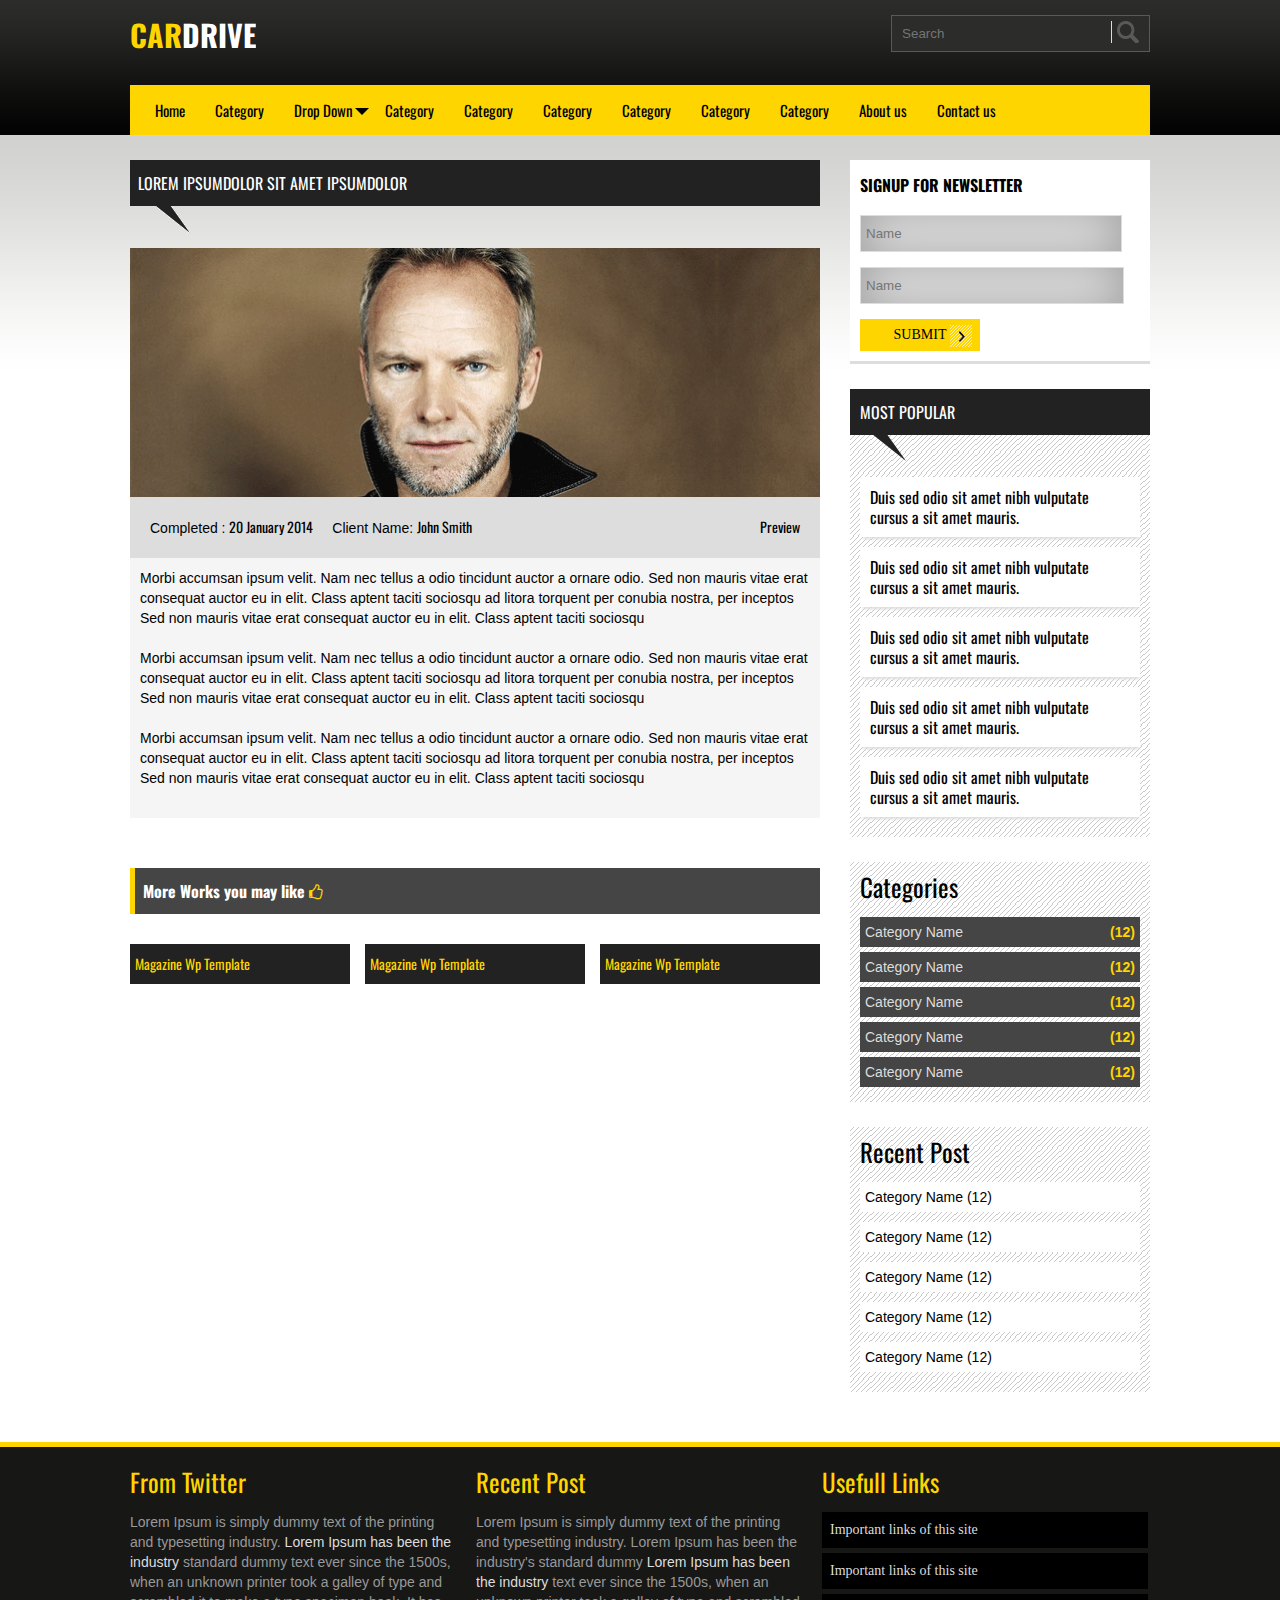
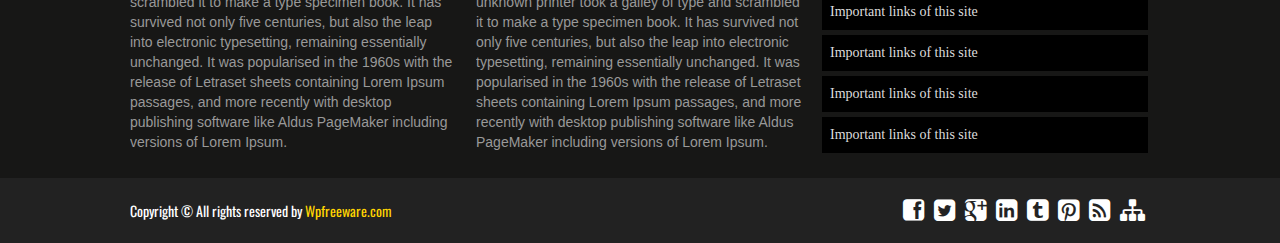
==== commit 5ffcc300: "page modifier" ====
--- a/single-works.html
+++ b/single-works.html
@@ -1,5 +1,5 @@
 <!DOCTYPE html PUBLIC "-//W3C//DTD XHTML 1.0 Transitional//EN" "http://www.w3.org/TR/xhtml1/DTD/xhtml1-transitional.dtd">
-<html xmlns="http://www.w3.org/1999/xhtml" lang="en">
+<html xmlns="http://www.w3.org/1999/xhtml" lang="fr">
 
 <!--
 ---- Clean html template by http://WpFreeware.com
@@ -9,7 +9,8 @@
 -->	
 
 	<head>
-		<title>Welcome to my site</title>
+		<title>Car Drive</title>
+		
 		<meta http-equiv="Content-Type" content="text/html; charset=utf-8" />
 		<meta name="viewport" content="width=device-width, initial-scale=1.0">
 		<!--Oswald Font -->
@@ -29,7 +30,7 @@
 			<div class="wrapper header">
 				<div class="clearfix header_top">
 					<div class="clearfix logo floatleft">
-						<a href=""><h1><span>Yellow</span> Blog</h1></a>
+						<a href=""><h1><span>Car</span>Drive</h1></a>
 					</div>
 					<div class="clearfix search floatright">
 						<form>
--- a/style.css
+++ b/style.css
@@ -42,25 +42,30 @@
 padding: 20px 0;
 border-top: 5px solid #FFD500;}
 #footer_bottom_area{padding:15px 0px;background:#222;}
-.header{}
-.header_top{padding: 15px 0;}
-.logo{}
-.logo a{}
-.logo a h1{color: #fff;
+.header_top{
+    padding: 15px 0;
+}
+
+.logo a h1{
+color: #fff;
 font-family: oswald;
 font-size: 30px;
 font-weight: bold;
 line-height: 40px;
 text-transform: uppercase;}
+
 .logo a h1 span{color: #ffd500;}
+
 .search{background: none repeat scroll 0 0 #2c2c2b;
 border: 1px solid #595957;
 padding: 5px;}
+
 .search input[type="text"]{background: none;
 border: none;
 outline: 0;
 color: #999;
 width: 200px;}
+
 .search input[type="submit"]{-moz-border-bottom-colors: none;
 -moz-border-left-colors: none;
 -moz-border-right-colors: none;
@@ -75,18 +80,23 @@
 padding-left: 5px;
 text-indent: -99999px;
 width: 33px;}
+
 .header_bottom{background: none repeat scroll 0 0 #ffd500;
 min-height: 30px;
 padding: 10px;}
 /* dropdown menu*/
+
 .header_bottom ul{list-style: none outside none;
 margin: 0;
 padding: 0;}
+
 .header_bottom ul li{float: left;position:relative;}
+
 .header_bottom ul li a{display: block;
 font-family: oswald;
 font-size: 15px;
 padding: 5px 15px;}
+
 .header_bottom ul li a:hover{background:#f5f5f5 url(images/menu_item.png) no-repeat scroll left center;
 -webkit-transition: background 300ms ease-in;
 -moz-transition: background 300ms ease-in;
@@ -96,15 +106,21 @@
 /* dropdown menu 2nd level*/
 #dropdown{background: url("images/down.png") no-repeat scroll right 8px rgba(0, 0, 0, 0);
 padding-right: 2px;}
+
 .header_bottom ul li ul{background: none repeat scroll 0 0 #FFD500;
 left: -99999px;
 position: absolute;
 z-index: 1000;
 transition: all .3s ease 0s;-moz-transition: all .3s ease 0s;-webkit-transition: all .3s ease 0s;-o-transition: all .3s ease 0s;-ms-transition: all .3s ease 0s;}
+
 .header_bottom ul li:hover ul{left:0px;top:30px}
+
 .header_bottom ul li ul li{width:200px;border-bottom:1px solid #ddd}
+
 .header_bottom ul li ul li:last-child{border-bottom:0px;}
+
 .header_bottom ul li ul li a{padding:10px;}
+
 .header_bottom ul ul li a:hover{background:#f5f5f5 url(images/menu_item.png) no-repeat scroll left center;
 -webkit-transition: background 300ms ease-in;
 -moz-transition: background 300ms ease-in;
@@ -114,76 +130,95 @@
 padding-left:15px;
 transition: all .3s ease 0s;-moz-transition: all .3s ease 0s;-webkit-transition: all .3s ease 0s;-o-transition: all .3s ease 0s;-ms-transition: all .3s ease 0s;}
 
-
-.main_content_area{}
 .main_content{width: 690px;
 margin-right: 10px;}
+
 .slider{background: url("images/slider_bg.png") repeat scroll 0 0 rgba(0, 0, 0, 0);
 margin-bottom: 35px;
 padding: 5px;}
-.content{}
+
 .content_title {background: url("images/latest_post_bg.png") repeat scroll 0 0 rgba(0, 0, 0, 0);
 height: 73px;
 margin-bottom: 15px;}
+
 .content_title  h2{color: #fff;
 font-size: 16px;
 margin-bottom: 0;
 padding: 8px;
 text-transform: uppercase;}
+
 .single_content{margin-bottom: 20px;
 padding-bottom: 15px;
 border-bottom: 3px solid #E7E7E7;}
+
 .single_content:last-child{border-bottom:none;}
+
 .post_date{background: none repeat scroll 0 0 #c3c3c3;
 margin-right: 10px;
 padding: 5px;}
+
 .post_date .date{border: 1px solid #ddd;
 padding: 10px;
 text-align: center;}
+
 .post_date h3{font-size: 36px;
 font-weight: bold;
 margin-bottom: 5px;
 margin-top: 5px;text-align:center;}
+
 .post_date p{font-size: 14px;
 font-family: oswald;}
-.post_detail{}
+
 .post_detail > a{background: url("images/nav_right.png") no-repeat scroll 130px 4px #ffd500;
 display: block;
 font-family: oswald light;
 margin-top: 10px;
 padding: 5px 10px;
 width: 140px;float:right;}
+
 .post_detail > a:hover{font-family: oswald;}
-.post_detail h2{font-size: 20px;
-margin-bottom: 10px;}
-.post_detail h2 a{}
+
+.post_detail h2{
+font-size: 20px;
+margin-bottom: 10px;
+}
+
 .post-meta{margin-bottom: 25px;}
-.post-meta p{}
+
 .post-meta p span{background: none repeat scroll 0 0 #ecebeb;
 color: #999;
 padding: 5px 14px;}
+
 .post-meta p span i{color: #A09E9E;}
-.post_excerpt{}
+
 .post_excerpt img{float: left;
 margin-right: 10px;
 width: 220px;
 height: 150px;}
-.post_excerpt p{}
+
 .pagination{margin-bottom:15px;}
+
 .pagination ul{text-align: center;}
+
 .pagination ul li{display: inline-block;margin-right: 3px;}
+
 .pagination ul li a{background: none repeat scroll 0 0 #e7e7e7;
 color: #999;
 padding: 5px 8px;}
+
 .pagination ul li a:hover{background:#464646;color:#fff;}
+
 .sidebar_container{background: none repeat scroll 0 0 #fff;
 width: 300px;}
+
 .newsletter{padding: 10px;
 border-bottom: 3px solid #ddd;
 margin-bottom: 25px;}
+
 .newsletter form > h2,.newsletter > h2{text-transform: uppercase;
 font-size: 16px ;
 font-weight: bold;}
+
 .newsletter form input[type=text]{height: 25px;
 width: 250px;
 margin-bottom: 15px;
@@ -191,6 +226,7 @@
 -webkit-box-shadow: inset 0px 0px 50px 0px #999999;
 -moz-box-shadow: inset 0px 0px 50px 0px #999999;
 -o-box-shadow: inset 0px 0px 50px 0px #999999;}
+
 .newsletter input[type=email]{border: 1px solid #ddd;
 height: 35px;
 padding-left: 5px;
@@ -200,6 +236,7 @@
 -webkit-box-shadow: inset 0px 0px 50px 0px #999999;
 -moz-box-shadow: inset 0px 0px 50px 0px #999999;
 -o-box-shadow: inset 0px 0px 50px 0px #999999;}
+
 .newsletter form input[type=submit]{
 background: url("images/nav_right.png") no-repeat scroll 90px 6px #ffd500;
 border: medium none;
@@ -208,11 +245,12 @@
 padding: 8px;
 text-transform: uppercase;
 width: 120px;cursor:pointer;}
-.sidebar{}
-.single_sidebar > h2{}
+
 .single_sidebar{background: url("images/slider_bg.png") repeat scroll 0 0 rgba(0, 0, 0, 0);padding: 10px;margin-bottom:25px;}
+
 .sidebar_title{background: url("images/title_down.png") no-repeat scroll 12px 45px rgba(0, 0, 0, 0);
 height: 73px;margin-bottom:15px;}
+
 .sidebar_title > h2{background: none repeat scroll 0 0 #222222;
 color: #fff;
 font-size: 16px;
@@ -223,8 +261,7 @@
 width: 100%;}
 
 /*popular post*/
-.single_sidebar .popular_post ul{}
-.single_sidebar .popular_post ul li{}
+
 .single_sidebar .popular_post ul li a{display: block;
 background: #fff;
 padding: 10px;
@@ -235,6 +272,7 @@
 -webkit-box-shadow: 1px 4px 3px -2px #DDDDDD;
 -moz-box-shadow: 1px 4px 3px -2px #DDDDDD;
 -o-box-shadow: 1px 4px 3px -2px #DDDDDD;}
+
 .single_sidebar .popular_post ul li a:hover{background:#FFD500;
 -webkit-transition: background 300ms ease-in;
 -moz-transition: background 300ms ease-in;
@@ -243,19 +281,26 @@
 transition: background 300ms ease-in;}
 
 /*Category*/
+
 .single_sidebar .cat-item {background: none repeat scroll 0 0 #454545;
 color: #ffd500;
 font-weight: bold;
 margin-bottom: 5px;
 padding: 5px;
 text-align: right;}
-.single_sidebar .cat-item a{color: #ddd;
+
+.single_sidebar .cat-item a{
+color: #ddd;
 display: inline-block;
 font-weight: normal;
 width: 80%;
 text-align: left;
-float: left;}
+float: left;
+}
+
+
 .single_sidebar .cat-item a:hover{color:#000;text-decoration:none;}
+
 .single_sidebar .cat-item:hover{color:#000;background:#FFD500;
 -webkit-transition: background 300ms ease-in;
 -moz-transition: background 300ms ease-in;
@@ -264,58 +309,68 @@
 transition: background 300ms ease-in;}
 
 /*default sidebar list item*/
-.single_sidebar > ul{}
+
 .single_sidebar > ul li{margin-bottom: 10px;
 padding: 5px;
 background: #fff;}
-.single_sidebar > ul li a{}
+
 .single_sidebar > ul li a:hover{text-decoration:underline;}
-.footer_top{}
+
 .footer_top_container{margin-left: -20px;}
+
 .single_footer_top{color: #999;
 margin-left: 20px;
 width: 326px;}
+
 .single_footer_top h2{color:#FFD500;}
+
 .single_footer_top a{color:#ddd;}
-.single_footer_top ul{}
-.single_footer_top ul li{}
+
 .single_footer_top ul li a{background: none repeat scroll 0 0 #000;
 color: #ddd;
 display: block;
 margin-bottom: 5px;
 padding: 8px;font-family:oswald light;}
+
 .single_footer_top ul li a:hover{background:#FFD500;color:#000;}
-.footer_bottom{}
+
 .copyright{font-family: oswald;
 margin-top: 8px;}
+
 .copyright p{color:#fff;}
+
 .copyright span{color: #ffd500;}
-.social{}
-.social ul{}
+
 .social ul li{float: left;}
+
 .social ul li a{
 color:#fff;
 display: block;
 font-size: 25px;
 padding: 5px;}
+
 .social ul li a:hover{color:#FFD500;}
 
 /* Single page style */
 
 .content h1{font-size: 25px;line-height: 30px;}
+
 .content h2,.content h3,.content h4,.content h5,.content h6{font-size: 16px;}
+
 .rectangle_large{width: 336px;height: 280px;
 box-shadow: 1px 1px 13px -2px #DDDDDD;
 -webkit-box-shadow: 1px 1px 13px -2px #DDDDDD;
 -moz-box-shadow: 1px 1px 13px -2px #DDDDDD;
 -o-box-shadow: 1px 1px 13px -2px #DDDDDD;
 display:block;}
+
 .rectangle_medium{width: 300px;height: 250px;
 box-shadow: 1px 1px 13px -2px #DDDDDD;
 -webkit-box-shadow: 1px 1px 13px -2px #DDDDDD;
 -moz-box-shadow: 1px 1px 13px -2px #DDDDDD;
 -o-box-shadow: 1px 1px 13px -2px #DDDDDD;
 display:block;}
+
 blockquote{border-left: 3px solid #ffd500;
 font-weight: bold;
 margin-bottom: 10px;
@@ -323,49 +378,63 @@
 margin-top: 10px;
 padding: 10px;
 background: #f5f5f5;}
+
 .more_post_container{border: 1px solid #ddd;
 border-radius: 5px;
 box-shadow: 0 1px 5px 0 #ddd;
 padding: 10px;}
+
 .more_post_container h2{border-left: 5px solid #ffd500;
 margin-bottom: 0;
 padding: 5px;}
+
 .more_post{background: none repeat scroll 0 0 #f5f5f5;
 border-left: 5px solid #ddd;
 padding: 10px 5px;}
+
 .more_post a{display: block;
 margin-bottom: 2px;color:#000}
+
 .more_post a:hover{color:#FFD500;font-weight:bold;}
-.advertisement_container{}
-.advertisement{}
+
 .content ul{margin-left: 30px;}
+
 .content ul li{margin-bottom:5px;color:#222;}
+
 .content ul li a{color: #222;
 display: block;
 padding: 5px;}
+
 .content ul li a:hover{text-decoration:underline;font-weight:bold;}
+
 .btn{display: inline-block;
 padding: 8px 14px;
 background: #FFD500;
 margin: 15px 5px 15px 0px;
 font-family: oswald;}
+
 .btn:hover{background:#F1B215}
 
 /*Related post */
 
 .more_themes{margin-top: 50px;width: 100%;}
+
 .more_themes > h2{background: url("images/slider_bg.png") repeat scroll 0 0 rgba(0, 0, 0, 0);
 font-weight: bold;
 margin-bottom: 30px;
 padding: 8px;}
+
 .more_themes h2 i{color: #ffd500;}
+
 .more_themes_container{margin-left: -15px;}
+
 .single_more_themes{margin-left: 15px;
 width: 220px;
 background: #FFD500;
 color: #fff;
 margin-bottom:15px;}
-.single_more_themes img{}
+
+
 .single_more_themes a h2{color: #000;
 font-size: 14px;
 margin-bottom: 0;
@@ -375,19 +444,24 @@
 /*Related post for work*/
 
 .more_works{margin-top: 50px;width: 100%;}
+
 .more_works > h2{background: none repeat scroll 0 0 #454545;
 color: #fff;
 font-weight: bold;
 margin-bottom: 30px;
 padding: 8px;
 border-left: 5px solid #FFD500;}
+
 .more_works h2 i{color: #ffd500;}
+
 .more_works_container{margin-left: -15px;}
+
 .single_more_works{background: none repeat scroll 0 0 #222;
 margin-bottom: 15px;
 margin-left: 15px;
 width: 220px;}
-.single_more_works img{}
+
+
 .single_more_works a h2{color: #ffd500;
 font-size: 14px;
 margin-bottom: 0;
@@ -396,16 +470,24 @@
 /* work page style*/
 
 .single_work_container{margin-left: -15px;}
+
 .single_work{float: left;
 margin-left: 15px;
 width: 337px;position:relative;
 margin-bottom:15px;height:190px;
 background:url(images/work_bg.png) repeat scroll 0 0 #222;
 }
+
 .single_work:hover img.img_bottom{position:absolute;left:0;top:0;opacity:0.7;
 transition: all 1.3s ease 0s;-moz-transition: all 1.3s ease 0s;-webkit-transition: all 1.3s ease 0s;-o-transition: all 1.3s ease 0s;-ms-transition: all 1.3s ease 0s;}
-.single_work:hover p.caption{position:absolute;bottom:0;color:#fff;padding:5px;}
-.single_work img{}
+
+.single_work:hover p.caption{
+    position:absolute;
+    bottom:0;
+    color:#fff;
+    padding:5px
+}
+
 .single_work h2{background: none repeat scroll 0 0 #ffd500;
 font-size: 16px;
 left: 0;
@@ -415,37 +497,50 @@
 font-size: 16px;
 font-family: oswald;
 }
+
 .work_pagination {width:98%;margin-left:15px;}
+
 .work_pagination .newer,.work_pagination .older{background: none repeat scroll 0 0 #454545;
 color: #ffd500;
 display: block;
 font-family: oswald;
 padding: 10px;}
+
 .work_pagination .newer:hover,.work_pagination .older:hover{background:#222;}
 
 /* single work page style */
+
 .single_work_page{background:#f5f5f5;}
-.work_single_page_feature{}
-.work_single_page_feature img{}
+
 .work_meta{background: none repeat scroll 0 0 #ddd;
 padding: 20px;}
+
 .work_meta p{font-family: sans-serif;}
+
 .work_meta p span{display: inline-block;
 font-family: oswald;
 margin-right: 15px;}
+
 .work_meta a{font-family: oswald;}
+
 .single_work_page_content{padding:10px;}
 
 /* contact page style */
 
-.contact_us{}
+
 .wpcf7-text:focus,.wpcf7-email:focus,.wpcf7-textarea:focus{box-shadow: 0.1px 0.1px 5px 1px #ddd !important;
 transition: all 0.5s ease-in-out 0s !important;}
+
 .contact_us form {margin-left:30px;margin-top:25px;}
+
 .contact_us form p{margin-bottom:10px;}
+
 .contact_us form input.wpcf7-text{width: 45%;height: 30px;}
+
 .contact_us form input.wpcf7-email{width: 45%;height: 30px;}
+
 .contact_us form textarea.wpcf7-textarea{height: 150px;width: 70%;}
+
 .contact_us form input.wpcf7-submit{background: #222222;
 border: medium none;
 color: #FFD500;
@@ -453,4 +548,5 @@
 font-size: 18px;
 padding: 10px 40px;
 font-family: oswald;}
+
 .contact_us form input.wpcf7-submit:hover{background:#FFD500;color:#000;}